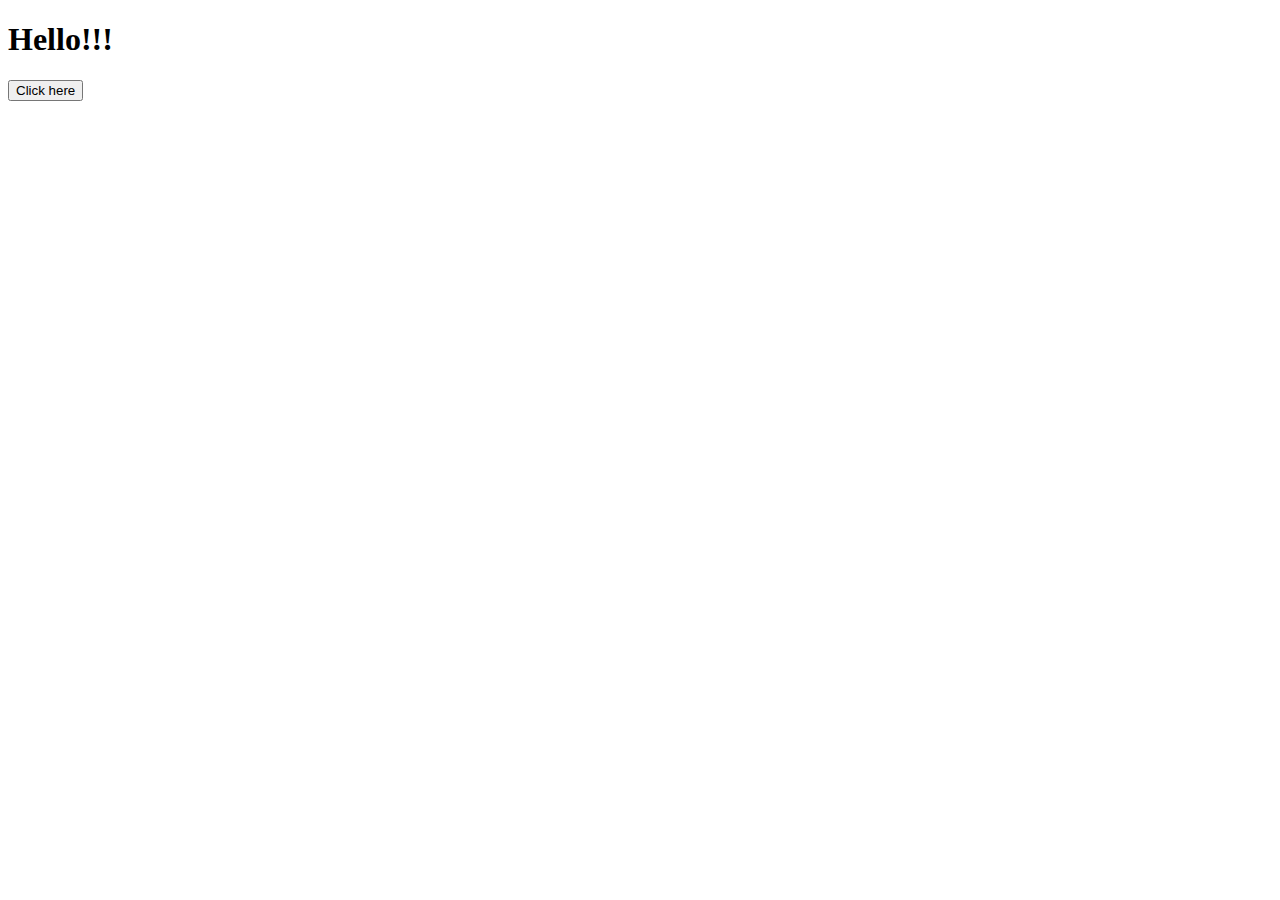
==== index.html @ b0218114 "first commit" ====
<!DOCTYPE html>
<html lang="en">
<head>
    <meta charset="UTF-8">
    <meta http-equiv="X-UA-Compatible" content="IE=edge">
    <meta name="viewport" content="width=device-width, initial-scale=1.0">
    <title>CS-50 JS</title>
    <script>
        function hello(){
            alert('Hello world')
        }
    </script>
</head>
<body>
    <h1>Hello!!!</h1>
    <button onclick="hello()">Click here</button>
</body>
</html>
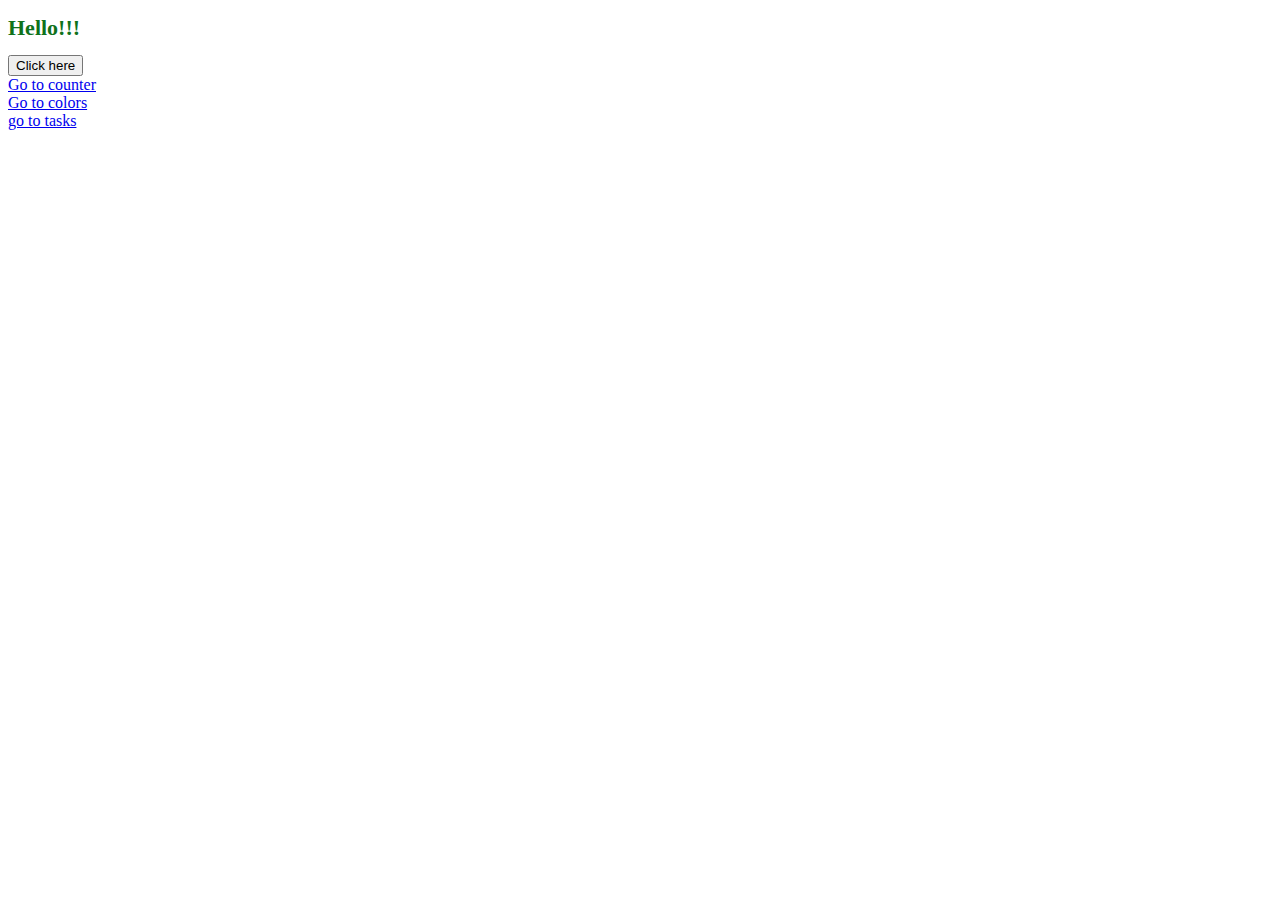
==== commit df13d2ec: "second commit" ====
--- a/index.html
+++ b/index.html
@@ -5,14 +5,23 @@
     <meta http-equiv="X-UA-Compatible" content="IE=edge">
     <meta name="viewport" content="width=device-width, initial-scale=1.0">
     <title>CS-50 JS</title>
+    <link rel="stylesheet" href="css/style.css">
     <script>
-        function hello(){
-            alert('Hello world')
+        function hello(message){
+            alert('Hello ' + message)
         }
     </script>
 </head>
 <body>
     <h1>Hello!!!</h1>
-    <button onclick="hello()">Click here</button>
+    <button onclick="hello('Nick')">Click here</button>
+    <br>
+
+    <a href="html/counter.html">Go to counter</a>
+    <br>
+    <a href="html/colors.html">Go to colors</a>
+    <br>
+    <a href="html/tasks.html">go to tasks</a>
+    
 </body>
 </html>--- a/css/style.css
+++ b/css/style.css
@@ -0,0 +1,9 @@
+h1{
+    color: rgb(15, 114, 27);
+    font-size: 22px;
+    font-family: serif;
+}
+
+h2{
+    color: blueviolet;
+}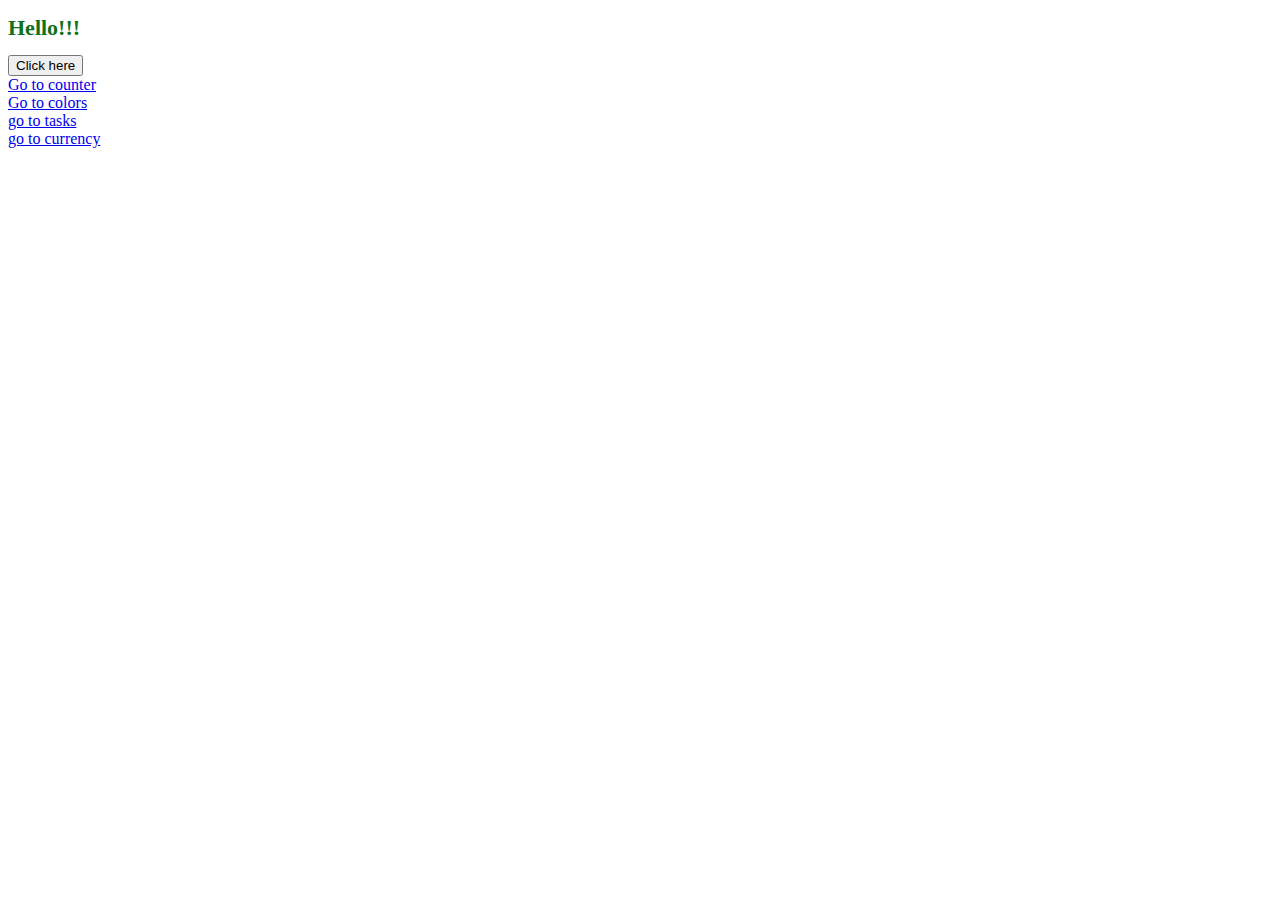
==== commit e6f0b7e1: "last commit" ====
--- a/index.html
+++ b/index.html
@@ -22,6 +22,8 @@
     <a href="html/colors.html">Go to colors</a>
     <br>
     <a href="html/tasks.html">go to tasks</a>
+    <br>
+    <a href="html/currency.html">go to currency</a>
     
 </body>
 </html>